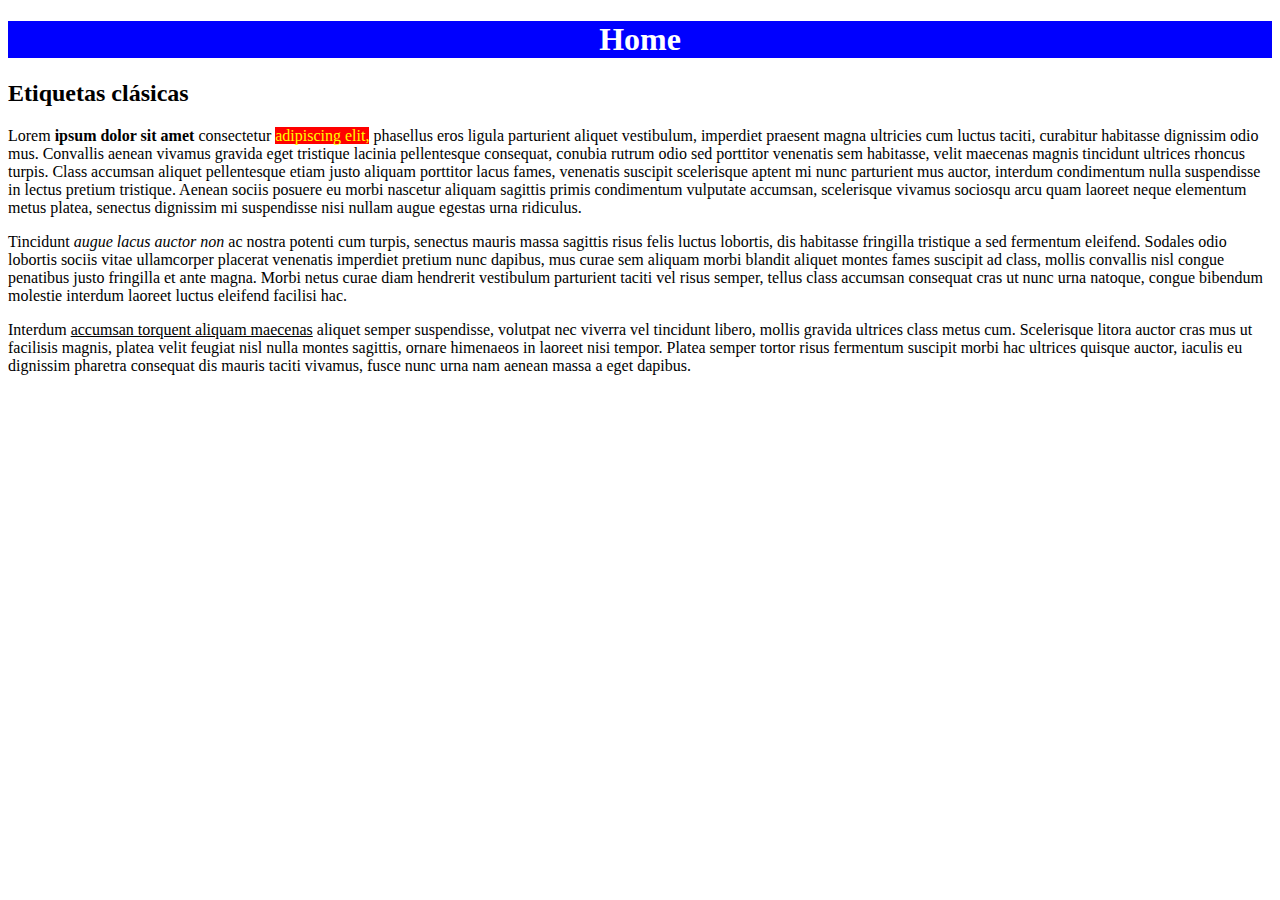
==== src/main/resources/static/index.html @ 731b6182 "Semana 1: inicio" ====
<!DOCTYPE html>
<!-- Mi primera pagina html -->
<html>
    <head>
        <title>Techshop</title>
        <meta charset="UTF-8">
    </head>
    <body>
        <h1 style="text-align: center;background-color: blue; color: white">Home</h1>
        <h2>Etiquetas clásicas</h2>
        <p>Lorem <b>ipsum dolor sit amet</b> consectetur <span style="background-color: red; color: yellow">adipiscing elit,</span> phasellus eros ligula parturient a</b>liquet vestibulum, imperdiet praesent magna ultricies cum luctus taciti, curabitur habitasse dignissim odio mus. Convallis aenean vivamus gravida eget tristique lacinia pellentesque consequat, conubia rutrum odio sed porttitor venenatis sem habitasse, velit maecenas magnis tincidunt ultrices rhoncus turpis. Class accumsan aliquet pellentesque etiam justo aliquam porttitor lacus fames, venenatis suscipit scelerisque aptent mi nunc parturient mus auctor, interdum condimentum nulla suspendisse in lectus pretium tristique. Aenean sociis posuere eu morbi nascetur aliquam sagittis primis condimentum vulputate accumsan, scelerisque vivamus sociosqu arcu quam laoreet neque elementum metus platea, senectus dignissim mi suspendisse nisi nullam augue egestas urna ridiculus.</p>

    <p>Tincidunt <i>augue lacus auctor non</i> ac nostra potenti cum turpis, senectus mauris massa sagittis risus felis luctus lobortis, dis habitasse fringilla tristique a sed fermentum eleifend. Sodales odio lobortis sociis vitae ullamcorper placerat venenatis imperdiet pretium nunc dapibus, mus curae sem aliquam morbi blandit aliquet montes fames suscipit ad class, mollis convallis nisl congue penatibus justo fringilla et ante magna. Morbi netus curae diam hendrerit vestibulum parturient taciti vel risus semper, tellus class accumsan consequat cras ut nunc urna natoque, congue bibendum molestie interdum laoreet luctus eleifend facilisi hac.</p>

    <p>Interdum <u>accumsan torquent aliquam maecenas</u> aliquet semper suspendisse, volutpat nec viverra vel tincidunt libero, mollis gravida ultrices class metus cum. Scelerisque litora auctor cras mus ut facilisis magnis, platea velit feugiat nisl nulla montes sagittis, ornare himenaeos in laoreet nisi tempor. Platea semper tortor risus fermentum suscipit morbi hac ultrices quisque auctor, iaculis eu dignissim pharetra consequat dis mauris taciti vivamus, fusce nunc urna nam aenean massa a eget dapibus.</p>
    </body>
</html>
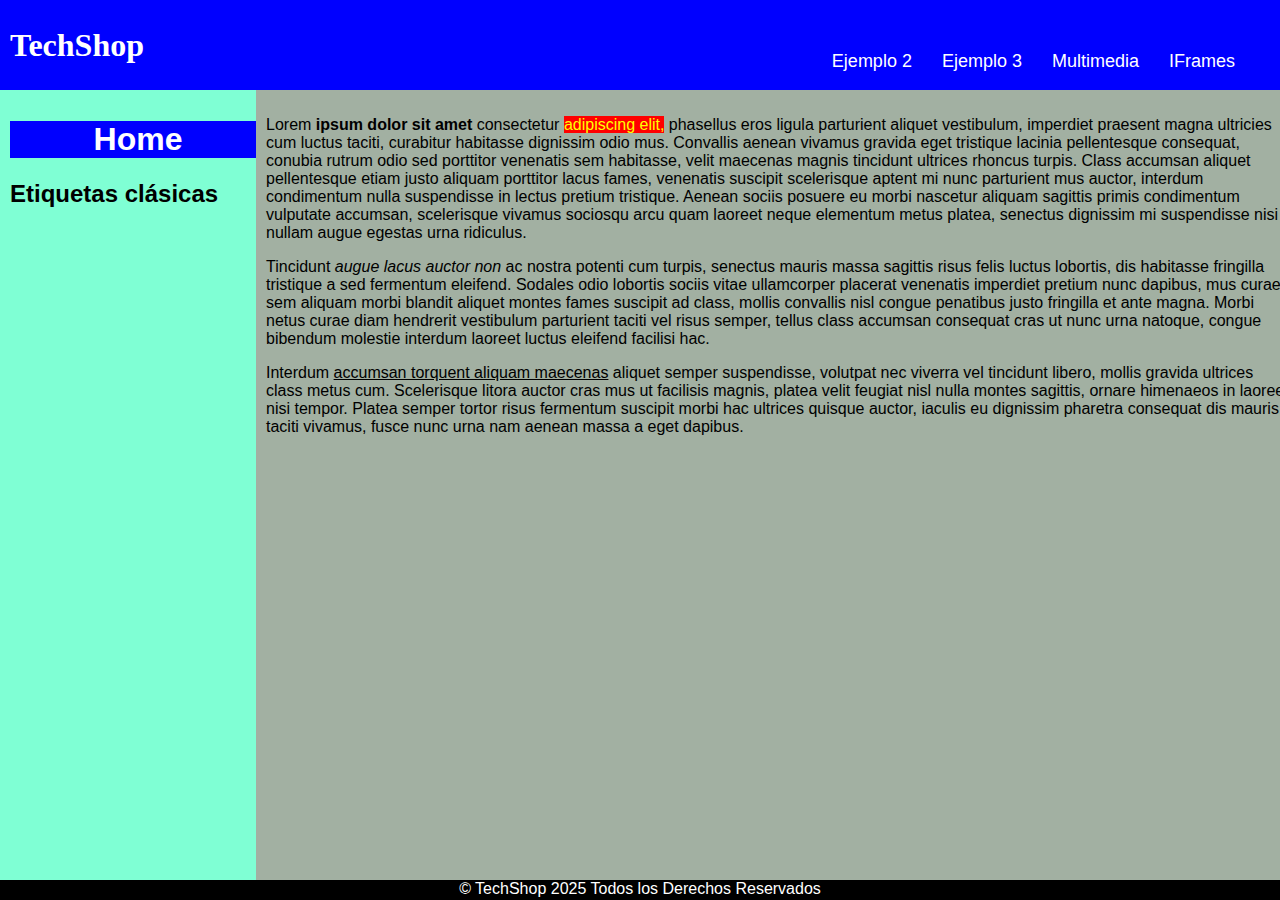
==== commit 1bbd872a: "Semana 2: Modelo de cajas y menu" ====
--- a/src/main/resources/static/index.html
+++ b/src/main/resources/static/index.html
@@ -4,14 +4,32 @@
     <head>
         <title>Techshop</title>
         <meta charset="UTF-8">
+        <link href="css/Estilos.css" rel="stylesheet" type="text/css"/>
     </head>
     <body>
+        <header>
+            <nav>
+                <a class="logo nav-link" href="index.html">TechShop</a>
+                <ul class="nav-menu">
+                    <li class="nav-menu-item"><a class="nav-link nav-menu-link" href="ejemplo2.html">Ejemplo 2</a></li>
+                    <li class="nav-menu-item"><a class="nav-link nav-menu-link" href="ejemplo3.html">Ejemplo 3</a></li>
+                    <li class="nav-menu-item"><a class="nav-link nav-menu-link" href="multimedia.html">Multimedia</a></li>
+                    <li class="nav-menu-item"><a class="nav-link nav-menu-link" href="iframes.html">IFrames</a></li>
+                    
+                </ul>
+            </nav>
+        </header>
+        <aside>
         <h1 style="text-align: center;background-color: blue; color: white">Home</h1>
-        <h2>Etiquetas clásicas</h2>
-        <p>Lorem <b>ipsum dolor sit amet</b> consectetur <span style="background-color: red; color: yellow">adipiscing elit,</span> phasellus eros ligula parturient a</b>liquet vestibulum, imperdiet praesent magna ultricies cum luctus taciti, curabitur habitasse dignissim odio mus. Convallis aenean vivamus gravida eget tristique lacinia pellentesque consequat, conubia rutrum odio sed porttitor venenatis sem habitasse, velit maecenas magnis tincidunt ultrices rhoncus turpis. Class accumsan aliquet pellentesque etiam justo aliquam porttitor lacus fames, venenatis suscipit scelerisque aptent mi nunc parturient mus auctor, interdum condimentum nulla suspendisse in lectus pretium tristique. Aenean sociis posuere eu morbi nascetur aliquam sagittis primis condimentum vulputate accumsan, scelerisque vivamus sociosqu arcu quam laoreet neque elementum metus platea, senectus dignissim mi suspendisse nisi nullam augue egestas urna ridiculus.</p>
-
+        <h2>Etiquetas clásicas</h2>    
+        </aside>
+        <section>
+    <p>Lorem <b>ipsum dolor sit amet</b> consectetur <span style="background-color: red; color: yellow">adipiscing elit,</span> phasellus eros ligula parturient a</b>liquet vestibulum, imperdiet praesent magna ultricies cum luctus taciti, curabitur habitasse dignissim odio mus. Convallis aenean vivamus gravida eget tristique lacinia pellentesque consequat, conubia rutrum odio sed porttitor venenatis sem habitasse, velit maecenas magnis tincidunt ultrices rhoncus turpis. Class accumsan aliquet pellentesque etiam justo aliquam porttitor lacus fames, venenatis suscipit scelerisque aptent mi nunc parturient mus auctor, interdum condimentum nulla suspendisse in lectus pretium tristique. Aenean sociis posuere eu morbi nascetur aliquam sagittis primis condimentum vulputate accumsan, scelerisque vivamus sociosqu arcu quam laoreet neque elementum metus platea, senectus dignissim mi suspendisse nisi nullam augue egestas urna ridiculus.</p>
     <p>Tincidunt <i>augue lacus auctor non</i> ac nostra potenti cum turpis, senectus mauris massa sagittis risus felis luctus lobortis, dis habitasse fringilla tristique a sed fermentum eleifend. Sodales odio lobortis sociis vitae ullamcorper placerat venenatis imperdiet pretium nunc dapibus, mus curae sem aliquam morbi blandit aliquet montes fames suscipit ad class, mollis convallis nisl congue penatibus justo fringilla et ante magna. Morbi netus curae diam hendrerit vestibulum parturient taciti vel risus semper, tellus class accumsan consequat cras ut nunc urna natoque, congue bibendum molestie interdum laoreet luctus eleifend facilisi hac.</p>
-
     <p>Interdum <u>accumsan torquent aliquam maecenas</u> aliquet semper suspendisse, volutpat nec viverra vel tincidunt libero, mollis gravida ultrices class metus cum. Scelerisque litora auctor cras mus ut facilisis magnis, platea velit feugiat nisl nulla montes sagittis, ornare himenaeos in laoreet nisi tempor. Platea semper tortor risus fermentum suscipit morbi hac ultrices quisque auctor, iaculis eu dignissim pharetra consequat dis mauris taciti vivamus, fusce nunc urna nam aenean massa a eget dapibus.</p>
-    </body>
+        </section>
+        <footer>
+            &COPY; TechShop 2025 Todos los Derechos Reservados
+        </footer>
+           </body>
 </html>
--- a/src/main/resources/static/css/Estilos.css
+++ b/src/main/resources/static/css/Estilos.css
@@ -0,0 +1,78 @@
+body {
+    background-color: #a2b0a2;
+    font-family: sans-serif;
+}
+
+header {
+    position: fixed;
+    background-color: blue;
+    top: 0;
+    left: 0;
+    width: 100%;
+    height: 90px;
+    padding: 0 10px;
+}
+aside {
+    position: fixed;
+    background-color: aquamarine;
+    top: 90px;
+    left: 0;
+    width: 20%;
+    bottom: 20px;
+    padding: 10px;
+}
+
+section {
+    position: fixed;
+    background-color: #a2b0a2;
+    top: 90px;
+    left: 20%;
+    width: 80%;
+    bottom: 20px;
+    padding: 10px;
+    overflow-y: scroll; 
+}
+
+footer {
+    position: fixed;
+    background-color: black;
+    color: white;
+    text-align: center;
+    left: 0;
+    width: 100%;
+    bottom: 0;
+    height: 20px; 
+}
+
+nav{
+    display: flex;
+    justify-content: space-between;
+    margin: 0 auto;
+}
+.logo{
+    font-size: 32px;
+    font-weight: bold;
+    font-family: cursive;
+    line-height: 90px;
+}
+.nav-link{
+    color: white;
+    text-decoration: none;
+}
+.nav-menu{
+    display: flex;
+    margin-right: 40px;
+    list-style: none;    
+}
+.nav-menu-item{
+    font-size: 18px;
+    margin: 0 10px;
+    line-height: 90px;
+}
+.nav-menu-link{
+    padding: 5px;
+    border-radius: 10px;
+}
+.nav-menu-link:hover{
+    background-color: black;
+}